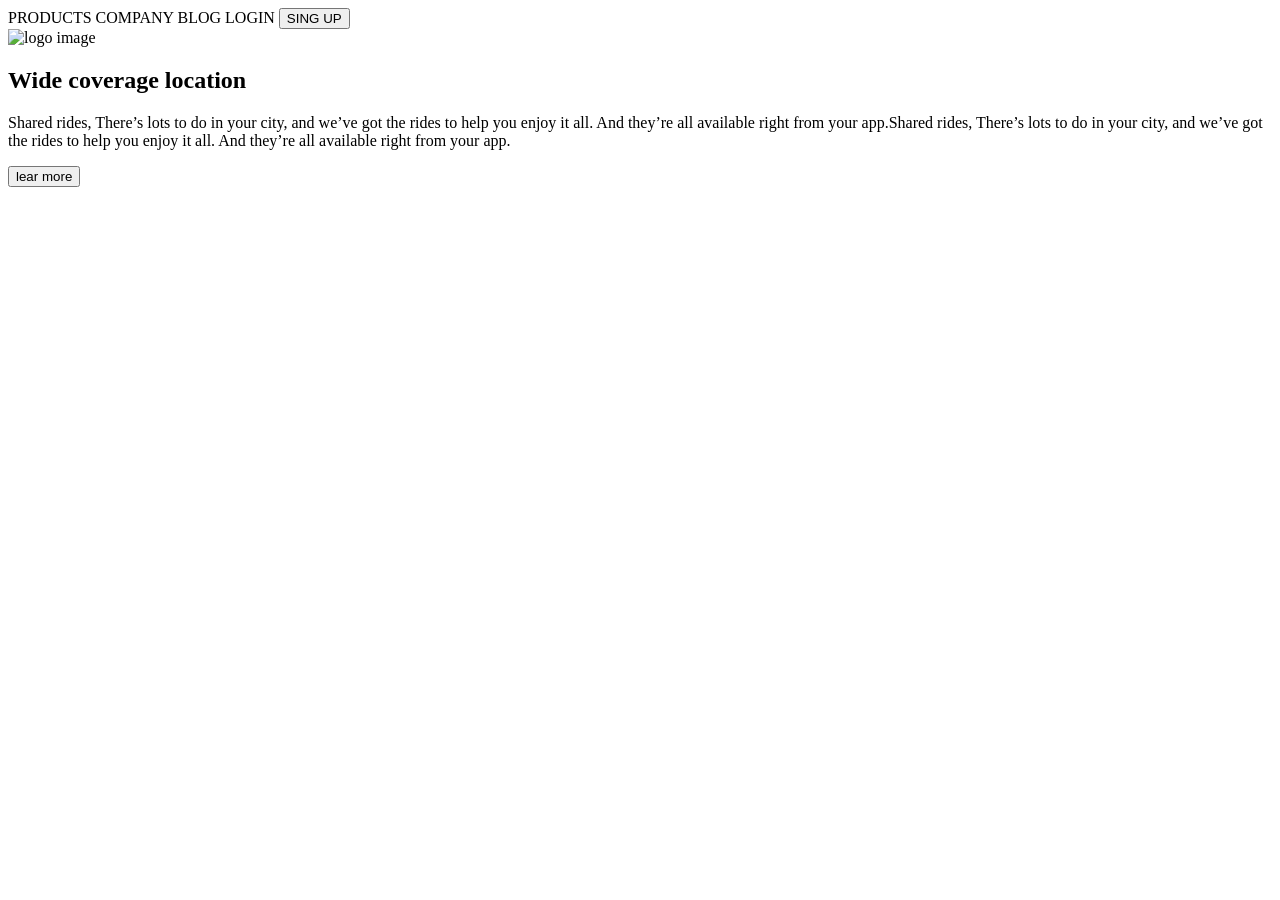
==== desafio.portifolio/Desafio.html @ 113bd222 "teste-dev" ====
<!DOCTYPE html>
<html lang="pt-br">

<head>
    <meta charset="UTF-8">
    <meta name="viewport" content="width=device-width, initial-scale=1.0">
    <title>DESAFIO-dev</title>
    <link rel="stylesheet" href="./style3.css">
    <link rel="preconnect" href="https://fonts.googleapis.com">
    <link rel="preconnect" href="https://fonts.gstatic.com" crossorigin>
    <link href="https://fonts.googleapis.com/css2?family=Roboto+Slab:wght@100..900&display=swap" rel="stylesheet">

</head>

<body>
    <header>
        
        <a class="link-header">PRODUCTS</a>
        <a class="link-header">COMPANY</a>
        <a class="link-header">BLOG</a>
        <a class="link-header">LOGIN</a>
        <button class="b-1">SING UP</button>

    </header>
    
    <main>

        <img src="/(Positive) Congratulation You get 40 point for your ride.png" alt="logo image" class="logo-image">

        <section>

            <h1>Wide coverage location</h1>
            <p class="p-1">Shared rides, There’s lots to do in your city, and we’ve got the rides to help you enjoy it
                all. And they’re all available right from your app.Shared rides, There’s lots to do in your city, and
                we’ve got the rides to help you enjoy it all. And they’re all available right from your app.</p>
            <button class="b-2">lear more</button>

        </section>





    </main>
</body>

</html>
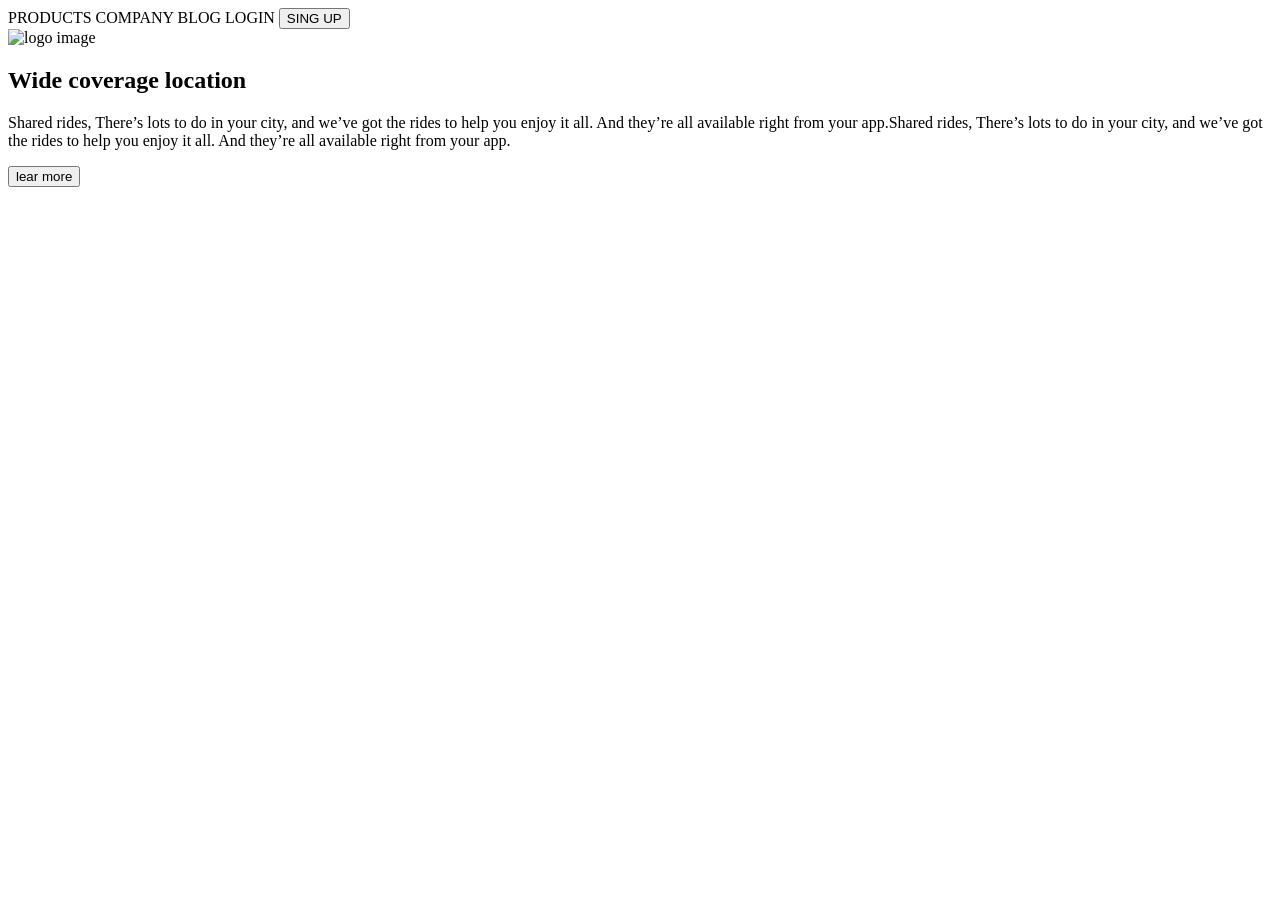
==== commit 6515a650: "Desafio" ====
--- a/desafio.portifolio/Desafio.html
+++ b/desafio.portifolio/Desafio.html
@@ -4,7 +4,7 @@
 <head>
     <meta charset="UTF-8">
     <meta name="viewport" content="width=device-width, initial-scale=1.0">
-    <title>DESAFIO-dev</title>
+    <title>DESAFIO-DEV</title>
     <link rel="stylesheet" href="./style3.css">
     <link rel="preconnect" href="https://fonts.googleapis.com">
     <link rel="preconnect" href="https://fonts.gstatic.com" crossorigin>
